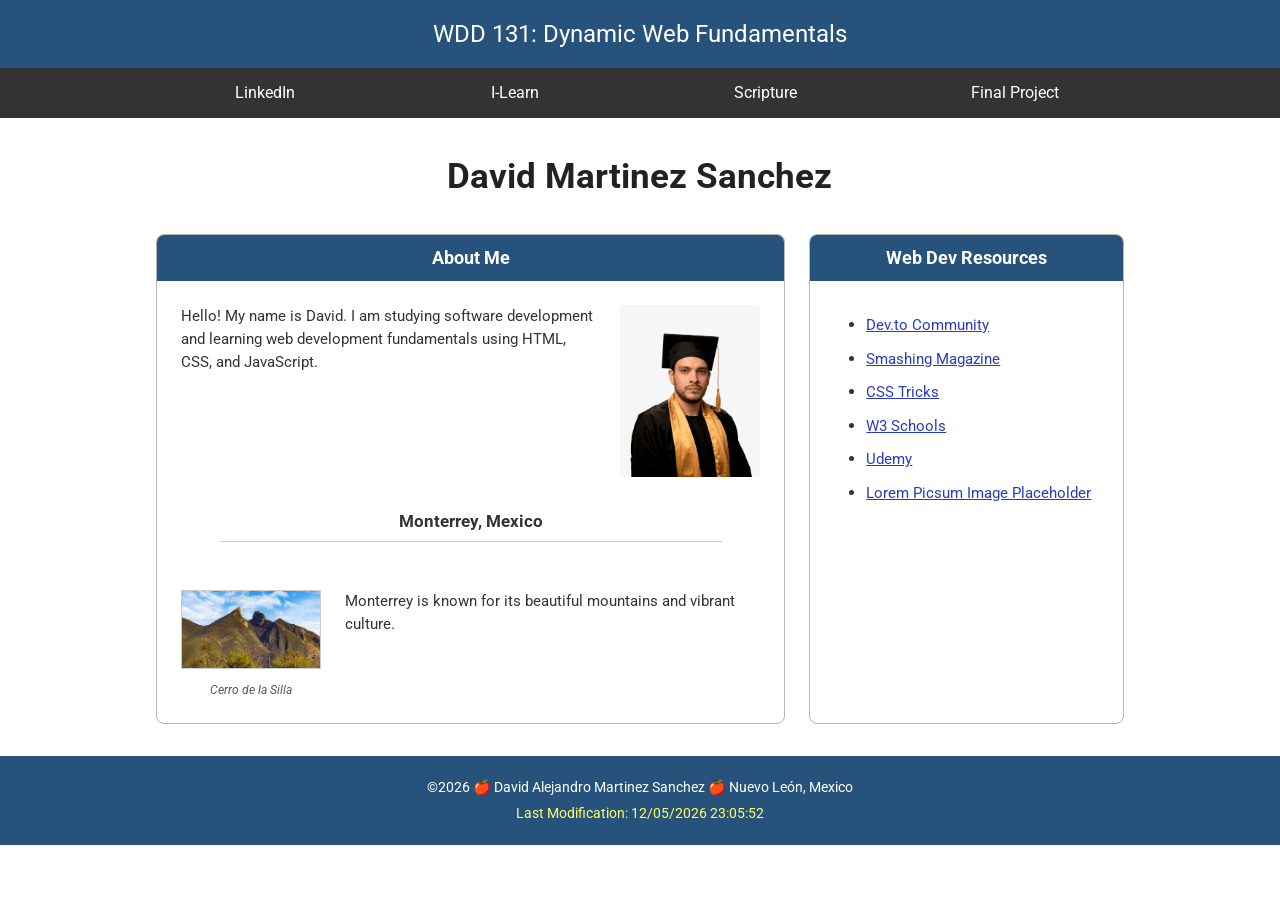
==== index.html @ 023c065e "Week 1 Assignment" ====
<!DOCTYPE html>
<html lang="en">
<head>
    <meta charset="UTF-8">
    <meta name="viewport" content="width=device-width, initial-scale=1.0">
    <meta name="author" content="David Martinez">
    <meta name="description" content="This is my curriculum vitae for my first assignment for WDD131 of David Martinez">
    <link rel="preconnect" href="https://fonts.googleapis.com">
    <link rel="preconnect" href="https://fonts.gstatic.com" crossorigin>
    <link href="https://fonts.googleapis.com/css2?family=Roboto:ital,wght@0,100..900;1,100..900&display=swap" rel="stylesheet">
    <link rel="stylesheet" href="styles/base.css">
    <script src="scripts/getdates.js" defer></script>
    <title>WDD 131 Dynamic Web Fundamentals - David Martinez</title>
</head>
<body>    
    <header>
        <h1><span id="course-title">WDD 131: Dynamic Web Fundamentals</span></h1>
        <nav>
            <ul>
                <li><a href="https://www.linkedin.com/feed/" target="_blank">LinkedIn</a></li>
                <li><a href="https://byupw.instructure.com/." target="_blank">I-Learn</a></li>
                <li><a href="https://www.churchofjesuschrist.org/study/scriptures/bofm/alma/56?lang=spa&id=p47#p47" target="_blank">Scripture</a></li>
                <li><a href="#" target="_blank">Final Project</a></li>
            </ul>
        </nav>
    </header>

    <main>
        <h1>David Martinez Sanchez</h1>

        <section class="card">
            <h2>About Me</h2>
            <div class="card-content">
                <p>Hello! My name is David. I am studying software development and learning web development fundamentals using HTML, CSS, and JavaScript.</p>
                <img class="profile" src="images/mypicture.png" alt="A picture of myself">
            </div>

            <h3 class="location-title">Monterrey, Mexico</h3>
            <hr class="divider">

            <div class="card-content">
                <figure>
                    <img class="cerro" src="images/cerrodelasilla.jpg" alt="Cerro de la Silla, Monterrey">
                    <figcaption>Cerro de la Silla</figcaption>
                </figure>
                <p>Monterrey is known for its beautiful mountains and vibrant culture.</p>
            </div>
        </section>

        <section class="card">
            <h2>Web Dev Resources</h2>
            <ul class="resource-list">
                <li><a href="https://dev.to" target="_blank">Dev.to Community</a></li>
                <li><a href="https://www.smashingmagazine.com" target="_blank">Smashing Magazine</a></li>
                <li><a href="https://css-tricks.com" target="_blank">CSS Tricks</a></li>
                <li><a href="https://www.w3schools.com" target="_blank">W3 Schools</a></li>
                <li><a href="https://www.udemy.com" target="_blank">Udemy</a></li>
                <li><a href="https://picsum.photos" target="_blank">Lorem Picsum Image Placeholder</a></li>
            </ul>
        </section>
    </main>

    <footer>
        <p>&copy;<span id="currentyear"></span> 🍎 David Alejandro Martinez Sanchez 🍎 Nuevo León, Mexico</p>
        <p id="lastModified"></p>
    </footer>
</body>
</html>
---- styles/base.css ----
* {
    margin: 0;
    padding: 0;
    box-sizing: border-box;
}

body {
    font-family: "Roboto", sans-serif;
    line-height: 1.5;
    background-color: #ffffff;
    color: #333333;
}

header {
    background-color: #26527c;
    color: #ffffff;
    text-align: center;
}

header h1 {
    padding: 1rem 0;
    font-size: 1.5rem;
    font-weight: normal;
}

header nav {
    background-color: #333333;
}

header nav ul {
    list-style: none;
    display: flex;
    justify-content: space-around;
    max-width: 1000px;
    margin: 0 auto;
}

header nav ul li {
    flex: 1;
}

header nav ul li a {
    display: block;
    color: #ffffff;
    padding: 0.8rem 1rem;
    text-decoration: none;
    text-align: center;
}

header nav ul li a:hover {
    background-color: #444444;
}

main {
    display: grid;
    grid-template-columns: 2fr 1fr;
    gap: 1.5rem;
    max-width: 1000px;
    margin: 2rem auto;
    padding: 0 1rem;
}

main h1 {
    grid-column: 1 / -1;
    text-align: center;
    color: #222222;
    font-size: 2.2rem;
    margin-bottom: 0.5rem;
}

.card {
    background-color: #ffffff;
    border: 1px solid #b5b5b5;
    border-radius: 8px;
    overflow: hidden;
}

.card h2 {
    background-color: #26527c;
    color: #ffffff;
    text-align: center;
    padding: 0.6rem;
    font-size: 1.1rem;
    font-weight: bold;
}

.card-content {
    display: flex;
    align-items: flex-start;
    gap: 1.5rem;
    padding: 1.5rem;
}

.card-content p {
    flex: 1;
    font-size: 0.95rem;
    color: #333333;
}

.profile {
    width: 140px;
    height: auto;
    border-radius: 4px;
}

.location-title {
    text-align: center;
    font-weight: bold;
    font-size: 1.05rem;
    margin-top: 0.5rem;
    margin-bottom: 0.4rem;
}

.divider {
    width: 80%;
    margin: 0 auto 1.5rem auto;
    border: 0;
    border-top: 1px solid #cccccc;
}

.cerro {
    width: 140px;
    height: auto;
    border: 1px solid #ccc;
}

figcaption {
    font-size: 0.75rem;
    font-style: italic;
    color: #555555;
    text-align: center;
    margin-top: 0.3rem;
}

.resource-list {
    list-style-type: disc;
    padding: 2rem 1.5rem 2rem 3.5rem;
    margin: 0;
}

.resource-list li {
    margin-bottom: 0.6rem;
}

.resource-list a {
    color: #2b3bbd;
    text-decoration: underline;
    font-size: 0.95rem;
}

.resource-list a:hover {
    color: #101d70;
}

footer {
    background-color: #26527c;
    color: #ffffff;
    text-align: center;
    padding: 1rem;
    margin-top: 2rem;
    font-size: 0.9rem;
}

footer p {
    margin: 0.3rem 0;
}

footer #lastModified {
    color: #ffff66;
    font-size: 0.85rem;
}
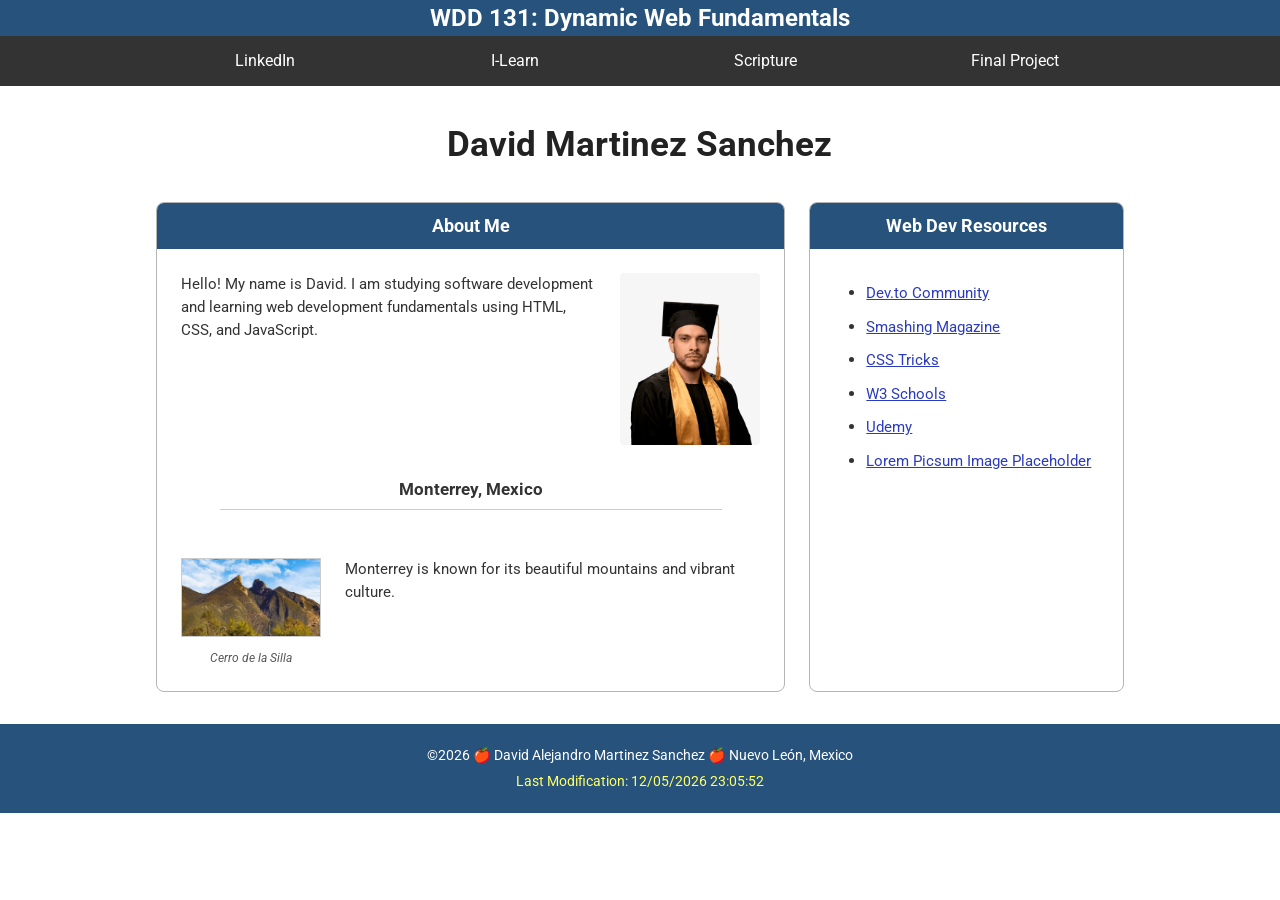
==== commit 6687f24a: "WDD131 Week1" ====
--- a/index.html
+++ b/index.html
@@ -14,7 +14,7 @@
 </head>
 <body>    
     <header>
-        <h1><span id="course-title">WDD 131: Dynamic Web Fundamentals</span></h1>
+        <h2><span id="course-title">WDD 131: Dynamic Web Fundamentals</span></h2>
         <nav>
             <ul>
                 <li><a href="https://www.linkedin.com/feed/" target="_blank">LinkedIn</a></li>
